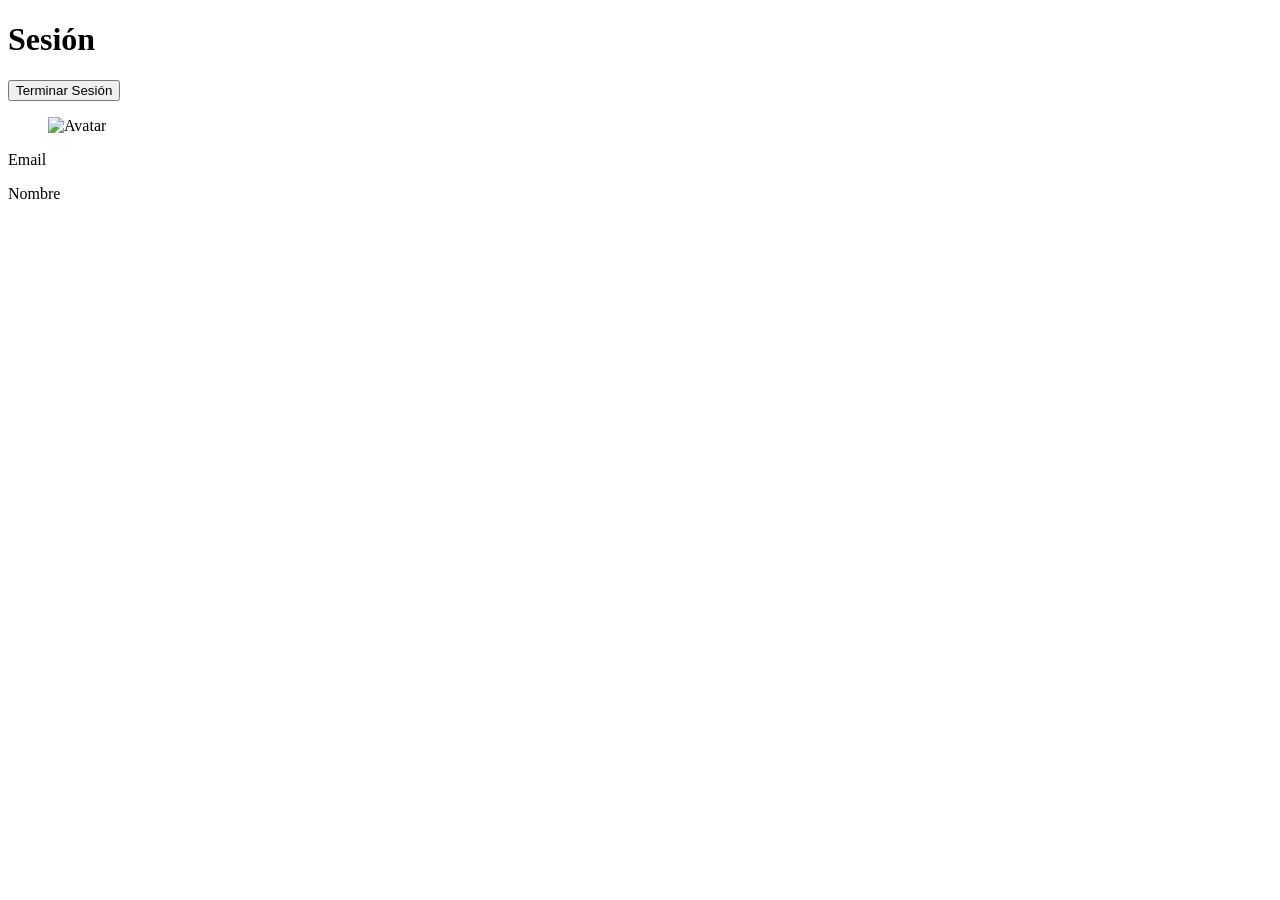
==== index.html @ 06511c16 "Create index.html" ====
<!DOCTYPE html>
<html lang="es">
<head>
  <meta charset="UTF-8">
  <meta name="viewport"
    content="width=device-width,
       initial-scale=1.0">
  <title>Sesión</title>
  <!--
    Carga el núcleo de Firebase
    JS SDK
  -->
  <script
    src="https://www.gstatic.com/firebasejs/8.5.0/firebase-app.js">
    </script>
  <!--
    Agrega el manejo de
    autenticación.
  -->
  <script
    src="https://www.gstatic.com/firebasejs/8.5.0/firebase-auth.js">
    </script>
  <!--
    Agrega el manejo de bases de
    datos.
  -->
  <script
    src="https://www.gstatic.com/firebasejs/8.5.0/firebase-firestore.js">
    </script>
  <!--
    Configura la app usando la
    información del sitio de
    Firebase.
  -->
  <script src="js/init.js">
  </script>
  <script type="module"
    src="cmp/mi-nav.js">
    </script>
  <script type="module"
    src="cmp/mi-footer.js">
    </script>
  <script type="module"
    src="cmp/mi-progreso.js">
    </script>
  <link rel="stylesheet"
    href="css/style.css">
</head>
<body>
  <form name="forma">
    <mi-nav></mi-nav>
    <header>
      <h1>Sesión</h1>
      <div class="herramientas">
        <button
          type="button"
          name="terminarSesión">
          Terminar Sesión
        </button>
      </div>
    </header>
    <figure>
      <img id="avatar" src=""
        alt="Avatar">
    </figure>
    <p>
      <label>
        Email
        <output name="email">
          <mi-progreso>
          </mi-progreso>
        </output>
      </label>
    </p>
    <p>
      <label>
        Nombre
        <output name="nombre">
          <mi-progreso>
          </mi-progreso>
        </output>
      </label>
    </p>
    <mi-footer></mi-footer>
  </form>
  <script type="module"
    src="js/CtrlSesion.js">
    </script>
</body>
</html>
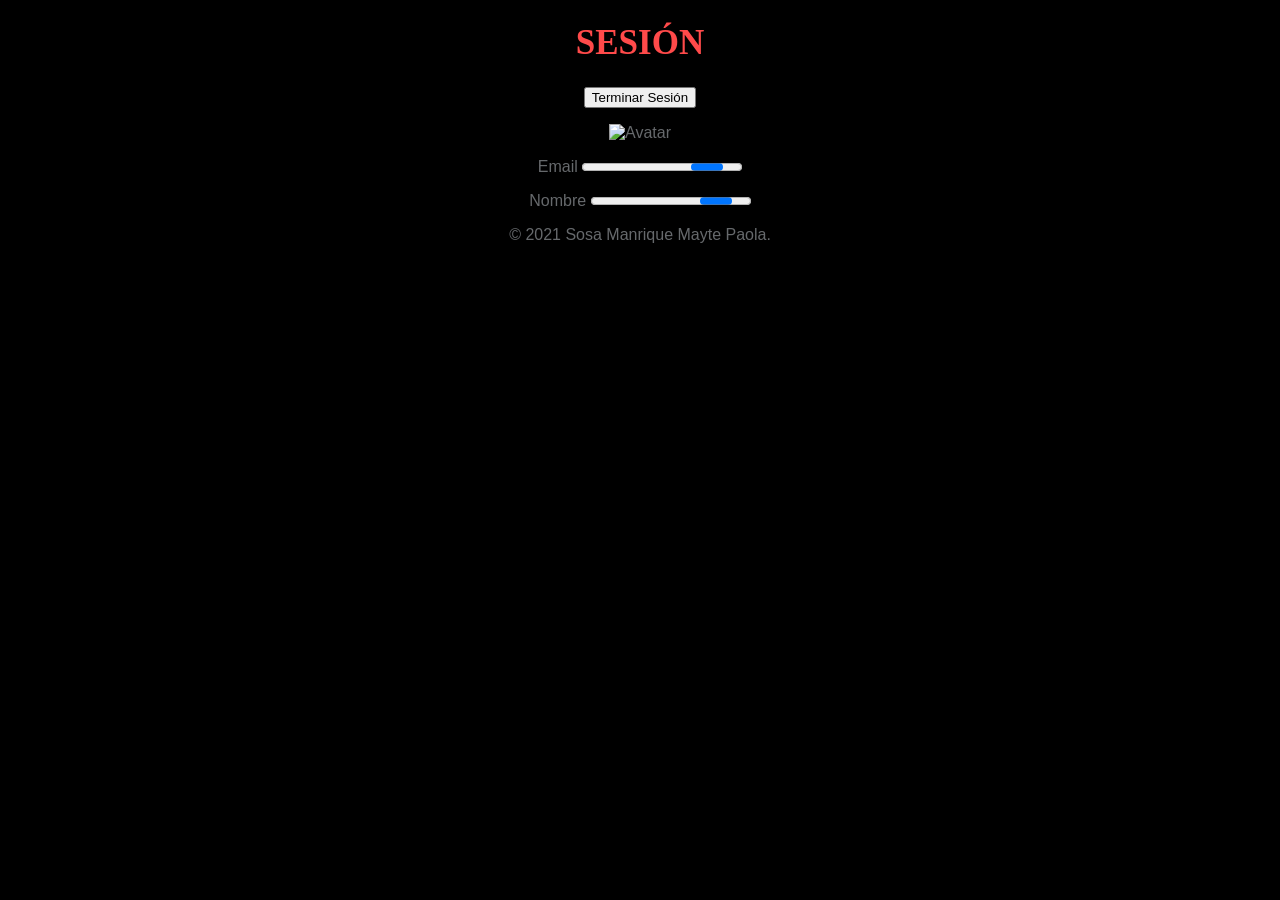
==== commit 78b403f4: "Update index.html" ====
--- a/index.html
+++ b/index.html
@@ -11,21 +11,21 @@
     JS SDK
   -->
   <script
-    src="https://www.gstatic.com/firebasejs/8.5.0/firebase-app.js">
+    src="https://www.gstatic.com/firebasejs/8.6.5/firebase-app.js">
     </script>
   <!--
     Agrega el manejo de
     autenticación.
   -->
   <script
-    src="https://www.gstatic.com/firebasejs/8.5.0/firebase-auth.js">
+    src="https://www.gstatic.com/firebasejs/8.6.5/firebase-auth.js">
     </script>
   <!--
     Agrega el manejo de bases de
     datos.
   -->
   <script
-    src="https://www.gstatic.com/firebasejs/8.5.0/firebase-firestore.js">
+    src="https://www.gstatic.com/firebasejs/8.6.5/firebase-firestore.js">
     </script>
   <!--
     Configura la app usando la
--- a/css/style.css
+++ b/css/style.css
@@ -0,0 +1,348 @@
+html{
+  height: 100%;
+  padding: 0;
+  margin: 0;
+  text-align: center
+}
+
+body { 
+  font-family: Arial, Helvetica, sans-serif;
+  font-size: 16px;
+  color:#66696C;
+  padding: 0;
+  margin: 0;
+  width: 100%; 
+  background:black;
+}
+a:link, a:hover {
+  color: #66696C; 
+  text-decoration: underline;
+}
+a:active, a:visited {
+  color: #6EBC14; 
+  text-decoration: underline;
+}
+
+h1 {
+  text-transform:uppercase;
+  font-family: 'Candara', cursive;
+  font-size:35px;
+  color:#ff4a4a;
+}
+h2 {
+  text-transform:uppercase;
+  font-family: 'Voces', cursive;
+  font-size:30px;
+  color:#ff4a4a;
+}
+h3 {
+  text-transform:uppercase;
+  font-family: 'Voces', cursive;
+  font-size:25px;
+  color:#ff4a4a;
+}
+blockquote {
+font-family: 'Voces', cursive;
+font-size: 18px;
+font-style: italic;
+width: 500px;
+margin: 0.25em 0;
+padding: 0.25em 40px;
+line-height: 1.45;
+position: relative;
+color: #383838;
+text-indent:20px;
+}
+blockquote:before {
+display: block;
+content: "\201C";
+font-size: 80px;
+position: absolute;
+left: -20px;
+top: -20px;
+color: #7a7a7a;
+}
+blockquote cite {
+color: #66696C;
+font-size: 14px;
+display: block;
+margin-top: 5px;
+}
+ 
+blockquote cite:before {
+content: "\2014 \2009";
+}
+
+.header {
+  float:left;
+  height: 425px;
+  width: 945px;
+  background: #F4F3EF;
+}
+
+.wrap {
+  float:left;
+  position:relative;
+  right:-25%;
+  width: 945px;
+}
+.main {
+  float:right;
+  width: 650px;
+  margin:20px 26px 0px 0px;
+  padding-bottom:25px;
+}
+.page {
+  float:right;
+  background: #F4F3EF;
+  height: 100%;
+  width:945px;
+  padding: 0;
+  margin: 0;
+}
+/* sidebar */
+.sidebar {
+  float:left;
+  margin:40px 0px 0px 35px;	
+  width: 202px;
+  height:100%;
+  font-family: Arial, Helvetica, sans-serif;
+  font-size: 12px;
+}
+.sidebar h2 {
+  text-transform:uppercase;
+  font-family: 'Voces', cursive;
+  font-size:14px;
+  color:#66696C;
+}
+.sidebar a:link, a:hover, a:visited {
+  color: #6EBC14; 
+  text-decoration: underline;
+}
+.item {
+  margin-bottom:35px;
+}
+
+/* Navigation */
+
+#menu {
+	float:left;
+	position:relative;
+	top:27px;
+	left:6px;
+	display:block;
+	width:608px;
+}
+
+#menu ul {
+	list-style-type: none;
+	width: 608px;
+}
+
+#menu ul li {
+	display: block;
+	float: left;
+	width: 115px;
+	height: 32px;
+}
+
+#menu a, #menu a:visited {
+	display: block;
+	width:100px; 
+	height:32px; 
+	background:black;
+	background-position:left top; 
+	background-color:transparent; 
+	text-align:center; 
+	color:#ffffff; 
+	line-height:32px; 
+	text-decoration:none; 
+	font-family:arial, sans-serif; 
+	font-weight:bold; 
+	margin-top:5px;
+}
+
+#menu a:hover {
+	background-position: -100px 0px;
+	line-height:32px; 
+	overflow:hidden; 
+	color:#ffffff;
+}
+
+#menu a#selected {
+	  background-position: -100px 0px; 
+	line-height:32px; 
+}
+
+#menu a#selected:hover {
+	color:white;
+}
+/*END NAVIGATION*/
+
+
+.topbar {
+  float:right;
+  height:115px;
+  width:633px;
+  padding-top:5px;
+}
+.blacktab {
+  float:right;
+  position:relative;
+  right:25px;
+  width:253px;
+  height:115px;
+  background: black;
+}
+.logo {
+  position:relative;
+  top:12px;
+  left:20px;
+  width:220px;
+  height:91px;
+}
+a img {
+border: 0;
+text-decoration: none;
+}
+	
+.phone {
+  float:right;
+  height:32px;
+  width:170px;
+  color:#6EBC14;
+  text-indent:40px;
+  line-height:235%;
+  background: black;
+}
+	
+.social {
+
+  float:right;
+  padding-right:20px;
+  height: 32px;
+  width: 142px;
+  display: block;
+  text-indent: -9999px;
+  overflow:hidden;
+}
+.twitter {
+  float: right;
+  background: black;
+  margin: 0 10px 0 0;
+  height: 32px;
+  width: 32px;
+  display: block;
+  text-indent: -9999px;
+}
+.twitter a:hover, .twitter a:active, .twitter a:focus {
+  text-decoration : none;
+}
+.facebook {
+  float: right;
+  background: black;
+  margin: 0 10px 0 0;
+  height: 32px;
+  width: 32px;
+  display: block;
+  text-indent: -9999px;
+}
+.facebook a:hover, .facebook a:active, .facebook a:focus {
+  text-decoration : none;
+}
+.linkedin {
+  float: right;
+  background: black;
+  margin: 0 10px 0 0;
+  height: 32px;
+  width: 32px;
+}
+.linkedin a:hover, .linkedin a:active, .linkedin a:focus {
+  text-decoration : none;
+}
+.banner {
+  float:left;
+  position:relative;
+  left:27px;
+  top:50px;
+  width:880px;
+  height:240px;
+}
+.banner img {
+  padding: 5px 5px;
+  border-style:solid;
+  border-width:1px;
+  border-color:#cccccc;
+}
+
+.footer {
+  float:right;
+  background: #1E1E1E;
+  height: 150px;
+  width: 945px;
+  border-bottom-style:solid;
+  border-bottom-width:3px;
+  border-bottom-color:#8BCF5E;
+  margin-bottom:50px; /* gap under footer */
+}
+.footerbox {
+  width:945px;
+  height:115px;
+  background:#343434;
+}
+/* Creative Commons License Attrib Css */
+.creativecommons {
+  width:190px;
+  height:35px;
+  float:right;
+  margin-right:15px;
+  color:#fff;
+  font-size:12px;
+}
+.creativecommons img {
+  position:relative;
+  top:5px;
+  margin-left:10px;
+}
+.creativecommons p {
+  margin:0px;
+  padding:4px 0 0 0;
+}
+.html5 {
+  float:left;
+  position:relative;
+  top: 32px;
+  left:34px;
+  background: black;
+  height:50px;
+  width:44px;
+  opacity:0.1;
+}
+.box1, .box2, .box3 {
+	float:right;
+	width:217px;
+	height:90px;
+}
+.box2, .box3 {	
+	margin-right:60px;
+}
+.box1 {	
+	margin-right:45px;
+}
+.footerbox ul {
+	margin-top:15px;
+	  list-style-type: square;
+	color:#757575;
+	font-weight:bold;
+	font-size:11px;
+	line-height:150%;
+}
+.footerbox a:link, .footerbox a:hover {
+  color: #757575; 
+  text-decoration: underline;
+}
+.footerbox a:hover, .footerbox a:visited {
+  color: #b4b4b4; 
+  text-decoration: underline;
+}
+*:required, .obligatorio {border: medium solid red}
